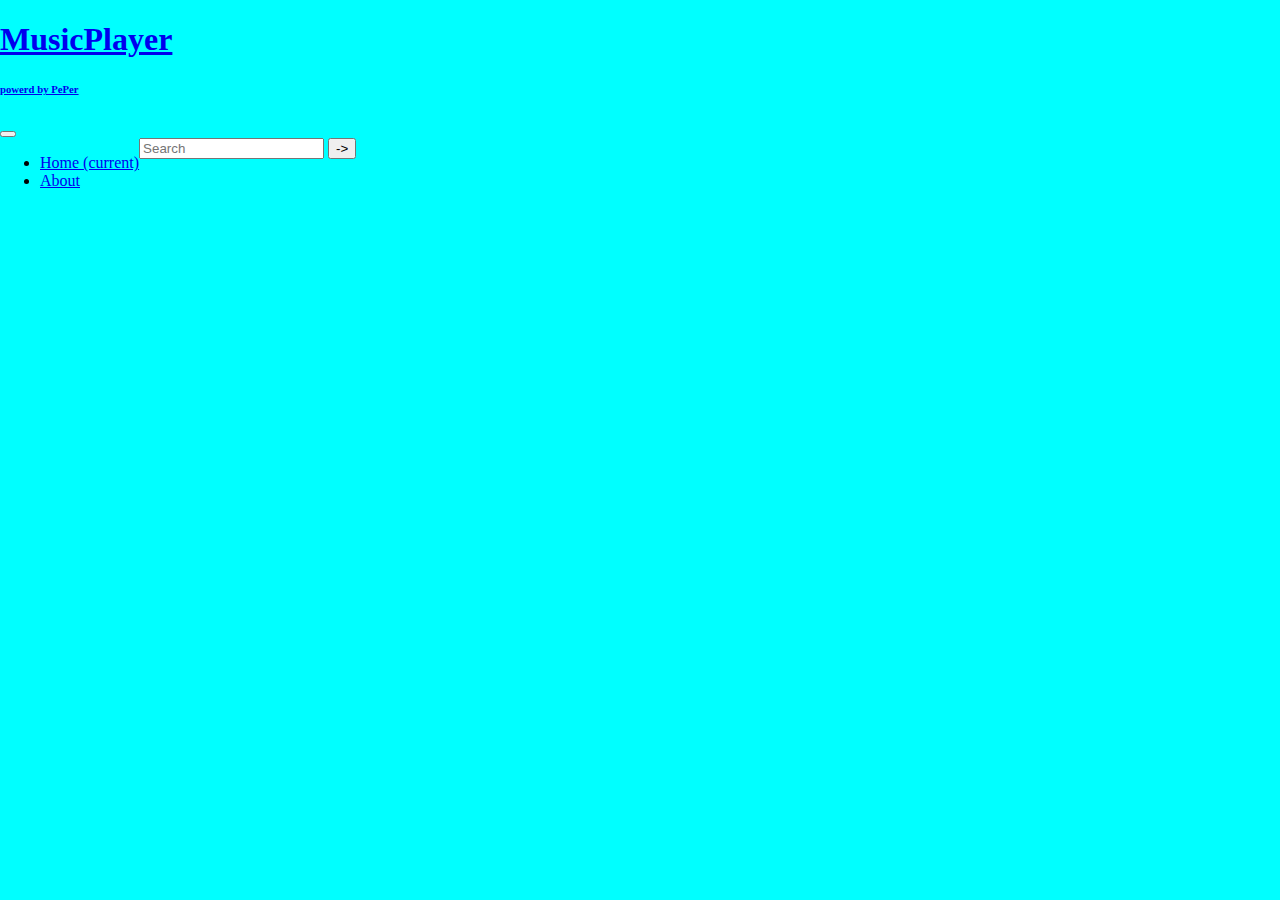
==== CodeMusic.html @ 333cddb0 "initial push" ====
<!DOCTYPE html>
<!--[if lt IE 7]>      <html class="no-js lt-ie9 lt-ie8 lt-ie7"> <![endif]-->
<!--[if IE 7]>         <html class="no-js lt-ie9 lt-ie8"> <![endif]-->
<!--[if IE 8]>         <html class="no-js lt-ie9"> <![endif]-->
<!--[if gt IE 8]>      <html class="no-js"> <!--<![endif]-->
<html>
    <head>
        <meta charset="utf-8">
        <meta http-equiv="X-UA-Compatible" content="IE=edge">
        <title></title>
        <meta name="description" content="">
        <meta name="viewport" content="width=device-width, initial-scale=1">
        <link rel="stylesheet" href="music.css">
    </head>
    <body>
        <!--[if lt IE 7]>
            <p class="browsehappy">You are using an <strong>outdated</strong> browser. Please <a href="#">upgrade your browser</a> to improve your experience.</p>
        <![endif]-->
        <nav class="navbar navbar-expand-lg navbar-light bg-light theme">
            <a class="navbar-brand" href="#"><h1>MusicPlayer</h1><h6>powerd by PePer</h6></a>
            <button class="navbar-toggler" type="button" data-toggle="collapse" data-target="#navbarSupportedContent" aria-controls="navbarSupportedContent" aria-expanded="false" aria-label="Toggle navigation">
              <span class="navbar-toggler-icon"></span>
            </button>
          
            <div class="collapse navbar-collapse" id="navbarSupportedContent">
              <ul class="navbar-nav mr-auto"style="float: left">
                <li class="nav-item active">
                  <a class="nav-link"  href="#">Home <span class="sr-only">(current)</span></a>
                </li>
                <li class="nav-item">
                  <a class="nav-link" href="/About/about.html">About</a>
                </li>
               </ul>
              <form class="form-inline my-2 my-lg-0">
                <input class="form-control mr-sm-2" id="searching"type="search" placeholder="Search" aria-label="Search">
                <button class="btn btn-outline-success my-2 my-sm-0" type="submit">-></button>
              </form>
            </div>
          </nav>

          <section class="player">
          <audio controls>
            <source id="play" src="hello.mp3" type="audio/mpeg">
          Your browser does not support the audio element.
          </audio>

        </section> 
        <script src="webapp.js" async defer></script>
        <link rel="stylesheet" href="https://cdn.jsdelivr.net/npm/bootstrap@4.5.3/dist/css/bootstrap.min.css" integrity="sha384-TX8t27EcRE3e/ihU7zmQxVncDAy5uIKz4rEkgIXeMed4M0jlfIDPvg6uqKI2xXr2" crossorigin="anonymous">
    </body>
    <footer>
        
      </footer>
</html>
---- music.css ----
body {
  padding: 0;
  margin: 0;
  background-color: aqua;
}

.player {
  visibility: hidden;
}
/*# sourceMappingURL=music.css.map */
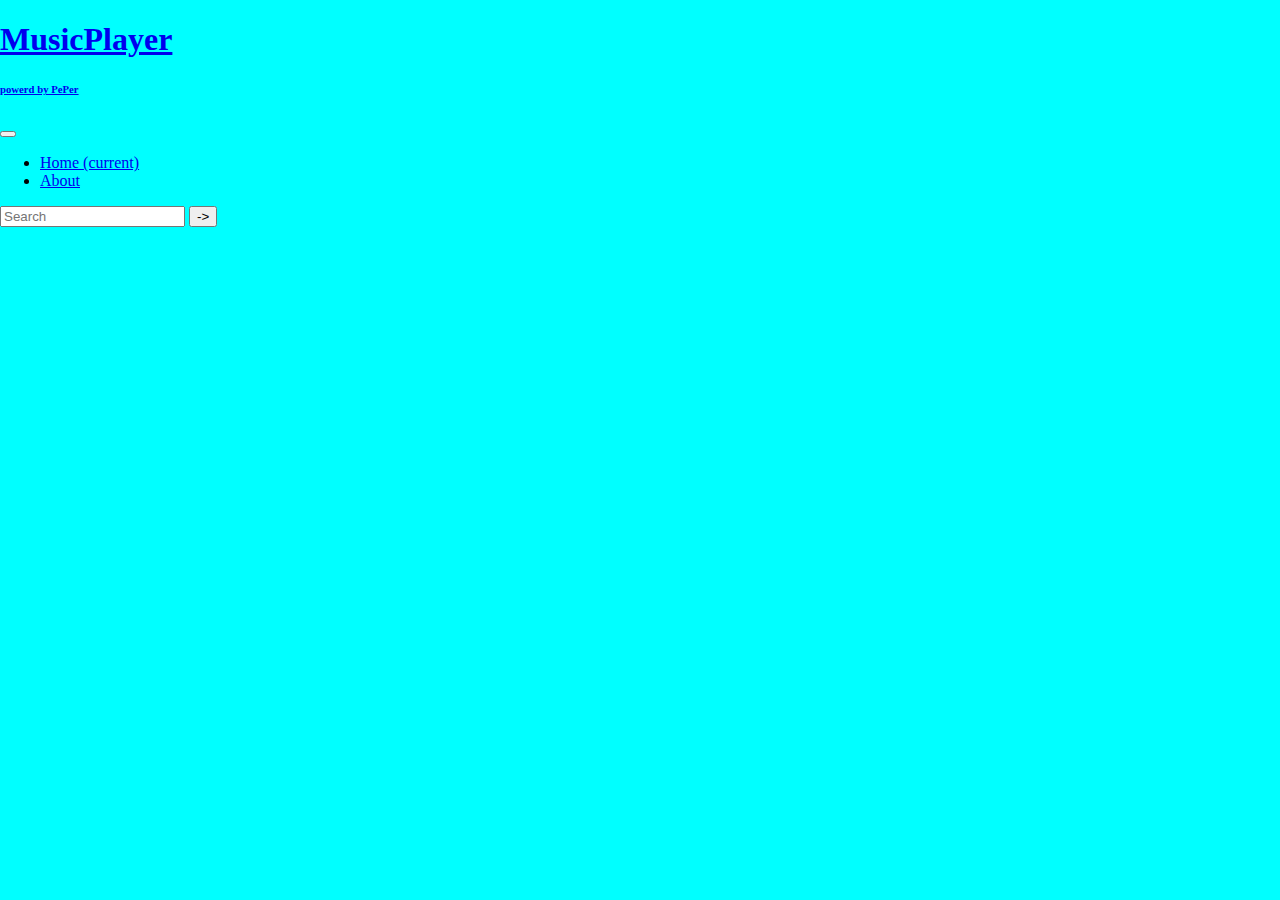
==== commit 994e6bba: "commit" ====
--- a/CodeMusic.html
+++ b/CodeMusic.html
@@ -7,7 +7,8 @@
     <head>
         <meta charset="utf-8">
         <meta http-equiv="X-UA-Compatible" content="IE=edge">
-        <title></title>
+        <title>CodeMusic</title>
+        <link rel="shortcut icon" href="image/PePer-ICON.png" type="image/x-icon">
         <meta name="description" content="">
         <meta name="viewport" content="width=device-width, initial-scale=1">
         <link rel="stylesheet" href="music.css">
@@ -18,12 +19,12 @@
         <![endif]-->
         <nav class="navbar navbar-expand-lg navbar-light bg-light theme">
             <a class="navbar-brand" href="#"><h1>MusicPlayer</h1><h6>powerd by PePer</h6></a>
-            <button class="navbar-toggler" type="button" data-toggle="collapse" data-target="#navbarSupportedContent" aria-controls="navbarSupportedContent" aria-expanded="false" aria-label="Toggle navigation">
+            <button class="navbar-toggler " type="button" data-toggle="collapse" data-target="#navbarSupportedContent" aria-controls="navbarSupportedContent" aria-expanded="false" aria-label="Toggle navigation">
               <span class="navbar-toggler-icon"></span>
             </button>
           
             <div class="collapse navbar-collapse" id="navbarSupportedContent">
-              <ul class="navbar-nav mr-auto"style="float: left">
+              <ul class="navbar-nav mr-auto navbar-right ">
                 <li class="nav-item active">
                   <a class="nav-link"  href="#">Home <span class="sr-only">(current)</span></a>
                 </li>
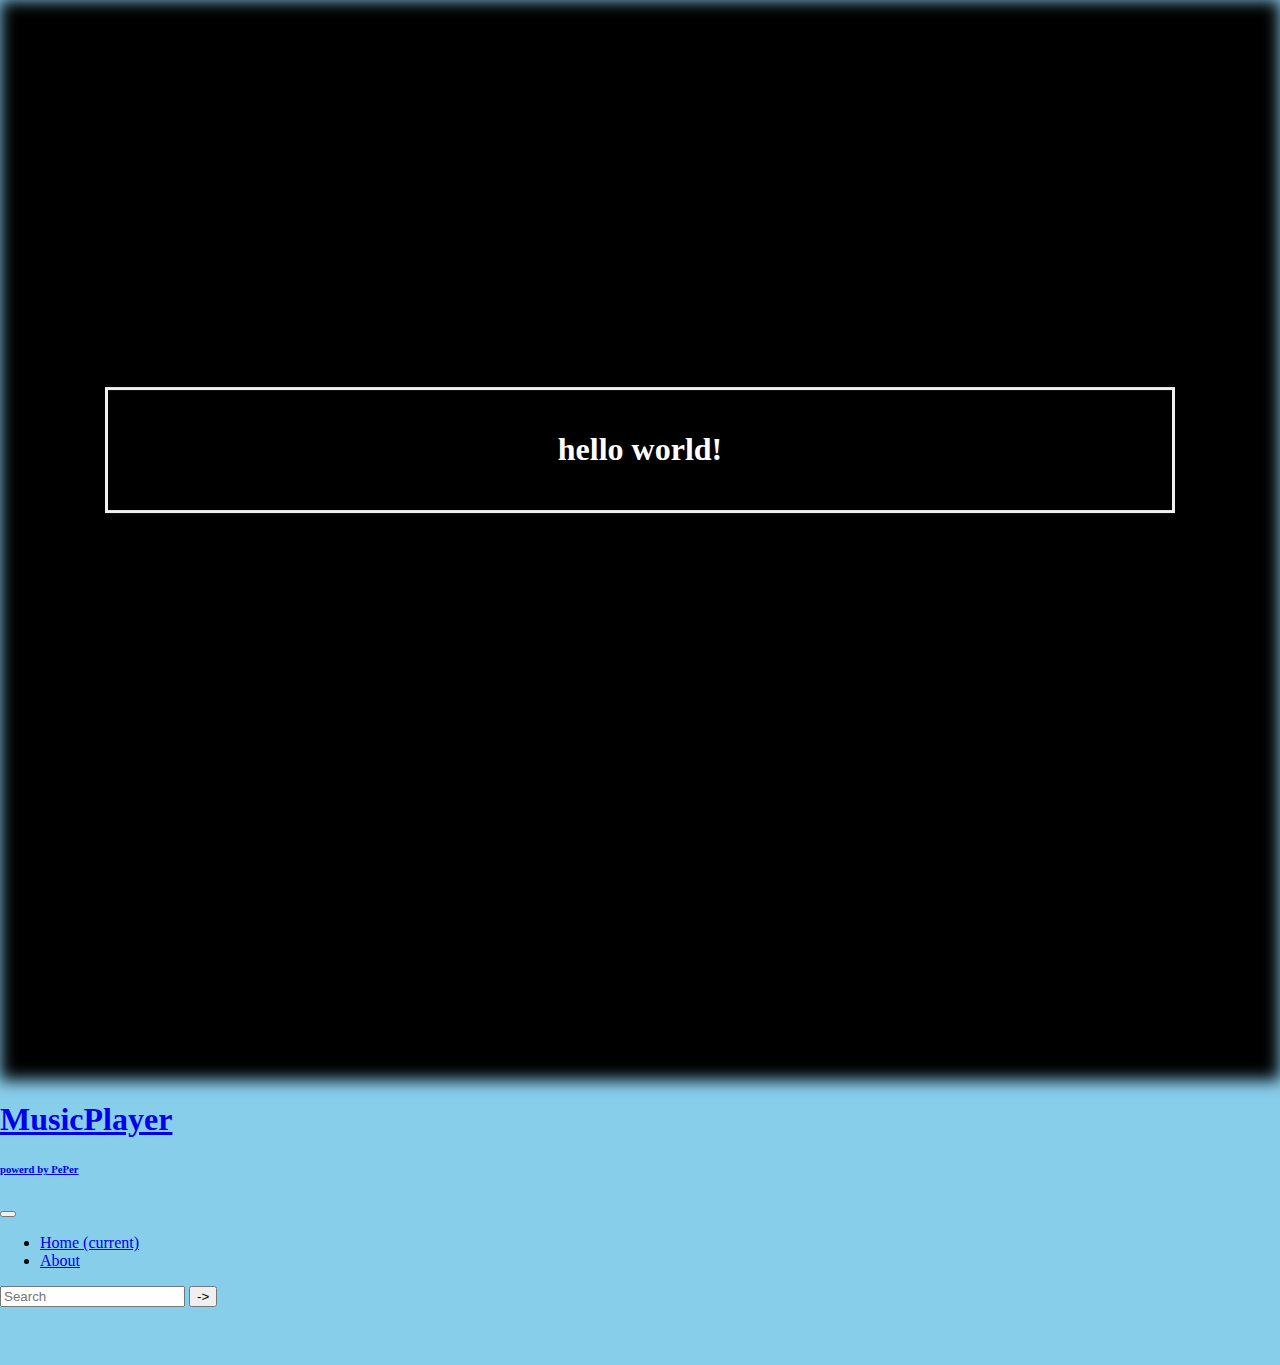
==== commit 234ee2d7: "desfe" ====
--- a/CodeMusic.html
+++ b/CodeMusic.html
@@ -13,11 +13,12 @@
         <meta name="viewport" content="width=device-width, initial-scale=1">
         <link rel="stylesheet" href="music.css">
     </head>
-    <body>
+    <body >
+      <div class="bg-image"></div>
         <!--[if lt IE 7]>
             <p class="browsehappy">You are using an <strong>outdated</strong> browser. Please <a href="#">upgrade your browser</a> to improve your experience.</p>
         <![endif]-->
-        <nav class="navbar navbar-expand-lg navbar-light bg-light theme">
+        <nav class="navbar navbar-expand-lg navbar-light .transparent">
             <a class="navbar-brand" href="#"><h1>MusicPlayer</h1><h6>powerd by PePer</h6></a>
             <button class="navbar-toggler " type="button" data-toggle="collapse" data-target="#navbarSupportedContent" aria-controls="navbarSupportedContent" aria-expanded="false" aria-label="Toggle navigation">
               <span class="navbar-toggler-icon"></span>
@@ -38,7 +39,7 @@
               </form>
             </div>
           </nav>
-
+<div class= "bg-text"><h1>hello world!</h1></div>
           <section class="player">
           <audio controls>
             <source id="play" src="hello.mp3" type="audio/mpeg">
@@ -49,7 +50,5 @@
         <script src="webapp.js" async defer></script>
         <link rel="stylesheet" href="https://cdn.jsdelivr.net/npm/bootstrap@4.5.3/dist/css/bootstrap.min.css" integrity="sha384-TX8t27EcRE3e/ihU7zmQxVncDAy5uIKz4rEkgIXeMed4M0jlfIDPvg6uqKI2xXr2" crossorigin="anonymous">
     </body>
-    <footer>
-        
-      </footer>
+   
 </html>--- a/music.css
+++ b/music.css
@@ -1,10 +1,53 @@
 body {
   padding: 0;
   margin: 0;
-  background-color: aqua;
+  background-color: skyblue !important;
 }
 
 .player {
   visibility: hidden;
 }
+
+.bg-image {
+  /* The image used */
+  background-color: black;
+  /* Add the blur effect */
+  filter: blur(8px);
+  -webkit-filter: blur(8px);
+  /* Full height */
+  height: 120vh;
+  /* Center and scale the image nicely */
+  background-position: center;
+  background-repeat: no-repeat;
+  background-size: cover;
+}
+
+.navbar.transparent.navbar-inverse .navbar-inner {
+  border-width: 0px;
+  z-index: 1;
+  -webkit-box-shadow: 0px 0px;
+  box-shadow: 0px 0px;
+  background-color: rgba(0, 0, 0, 0);
+  background-image: -webkit-gradient(linear, left top, left bottom, from(rgba(0, 0, 0, 0)), to(rgba(0, 0, 0, 0)));
+  background-image: linear-gradient(180deg, rgba(0, 0, 0, 0) 0%, rgba(0, 0, 0, 0) 100%);
+}
+
+.bg-text {
+  background-color: black;
+  /* Fallback color */
+  background-color: rgba(0, 0, 0, 0.4);
+  /* Black w/opacity/see-through */
+  color: white;
+  font-weight: bold;
+  border: 3px solid #f1f1f1;
+  position: absolute;
+  top: 50%;
+  left: 50%;
+  -webkit-transform: translate(-50%, -50%);
+          transform: translate(-50%, -50%);
+  z-index: 2;
+  width: 80%;
+  padding: 20px;
+  text-align: center;
+}
 /*# sourceMappingURL=music.css.map */